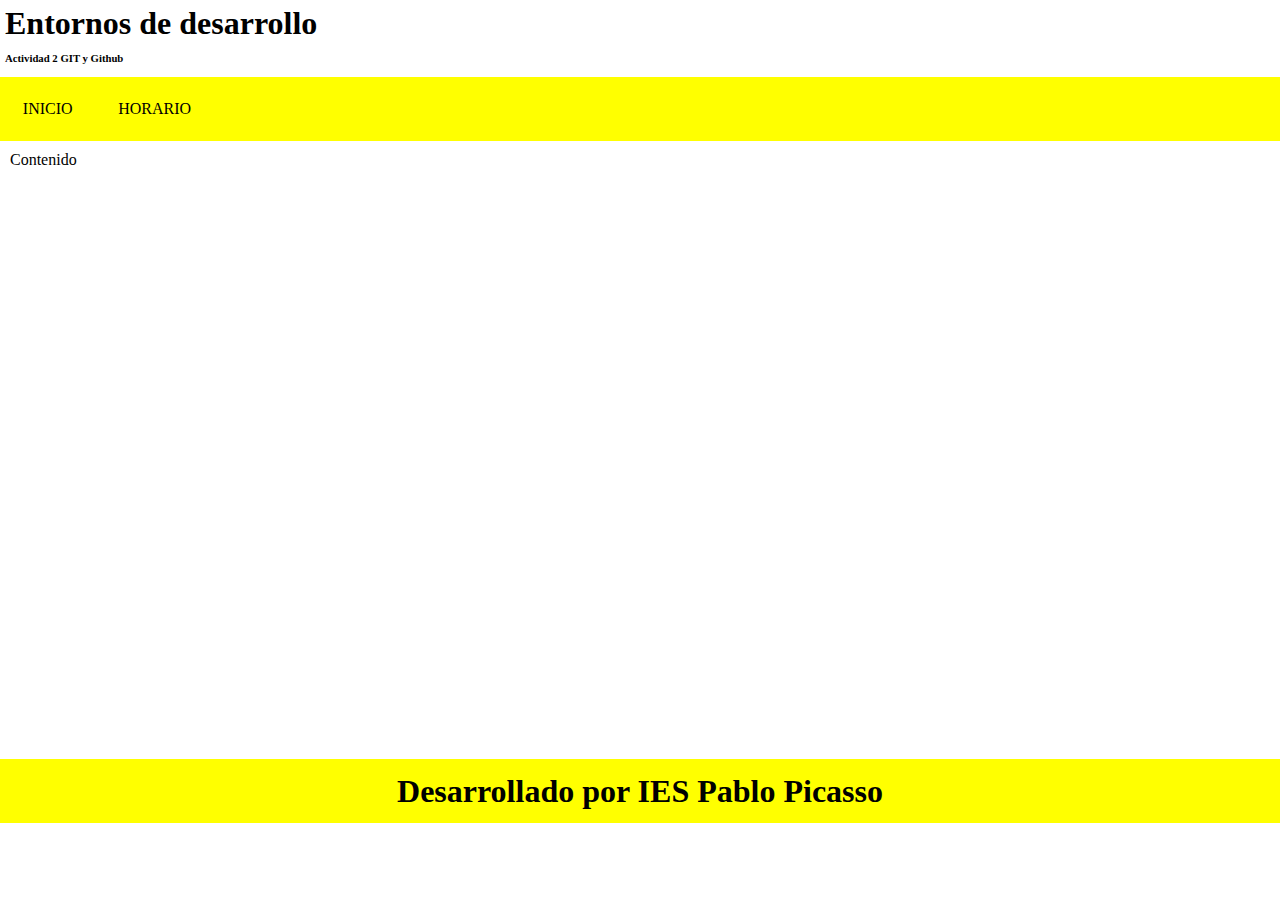
==== index.html @ d3569c21 "Añadimos pagina web" ====
<!DOCTYPE html>
<html lang="es">
<head>
    <link rel="stylesheet" href="./styles/styles.css">
    <meta charset="UTF-8">
    <meta name="viewport" content="width=device-width, initial-scale=1.0">

</head>

<body>
    <header>
        <h1>Entornos de desarrollo</h1>
        <h6>Actividad 2 GIT y Github</h6>

    </header>

    <header class="nav">
        <div><p>INICIO</p></div>
        <div><p>HORARIO</p></div>

    </header>

    <section>
        <p>Contenido</p>

    </section>

    <footer>
        <h1>Desarrollado por IES Pablo Picasso</h1>
    </footer>







</body>


















</html>
---- styles/styles.css ----
*{
    margin: 0;
    padding: 0;
    color: #000000;
}

header{
    background-color: #ffffff;
    height: 1vw;
    width: 100vw;

    display: flex;
    flex-direction: column;
}

h1, h6 {
    margin: 5px;
}

.nav {
    background-color: yellow;
    height: 5vw;
    margin-top: 5vw;

    display: flex;
    flex-direction: row;
    justify-content: left;
    align-items: center;
}

.nav>div{
    height: 1vw;
    margin: 1vw;

    display: flex;
    justify-content: center;
    align-items: center;
}

footer{
    background-color: yellow;
    height: 5vw;
    width: 100vw;

    display: flex;
    justify-content: center;
    align-items: center;
}

section {
    height:67.6vh;
    width: 100w;
}

p {
    margin: 10px;
}
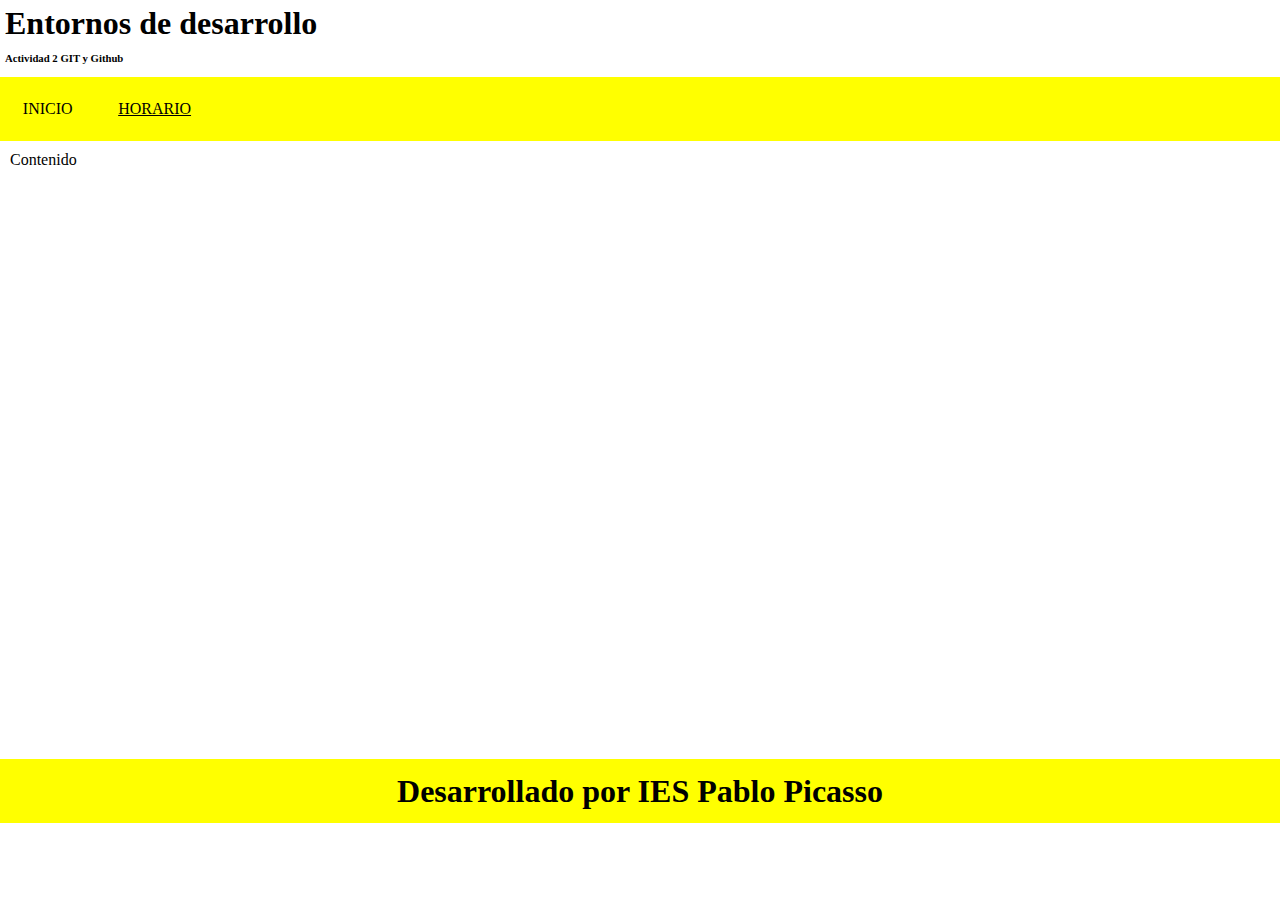
==== commit b32baa77: "Creamos la pagina horario" ====
--- a/index.html
+++ b/index.html
@@ -16,7 +16,7 @@
 
     <header class="nav">
         <div><p>INICIO</p></div>
-        <div><p>HORARIO</p></div>
+        <div><p><a href="./index 2.html">HORARIO</a></p></div>
 
     </header>
 
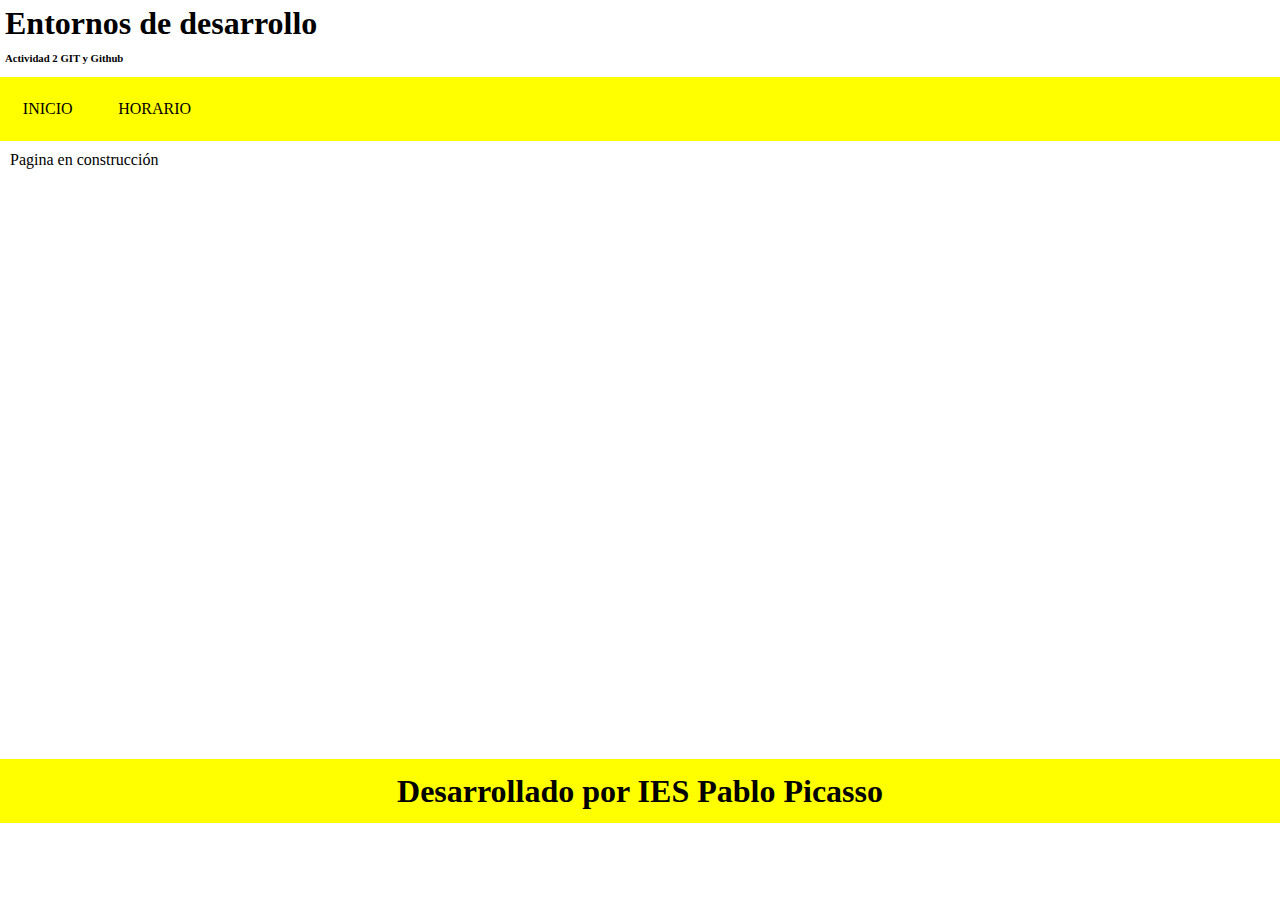
==== commit c8c2ef55: "cambios" ====
--- a/index.html
+++ b/index.html
@@ -16,12 +16,12 @@
 
     <header class="nav">
         <div><p>INICIO</p></div>
-        <div><p><a href="./index 2.html">HORARIO</a></p></div>
+        <div><p>HORARIO</p></div>
 
     </header>
 
     <section>
-        <p>Contenido</p>
+        <p>Pagina en construcción</p>
 
     </section>
 
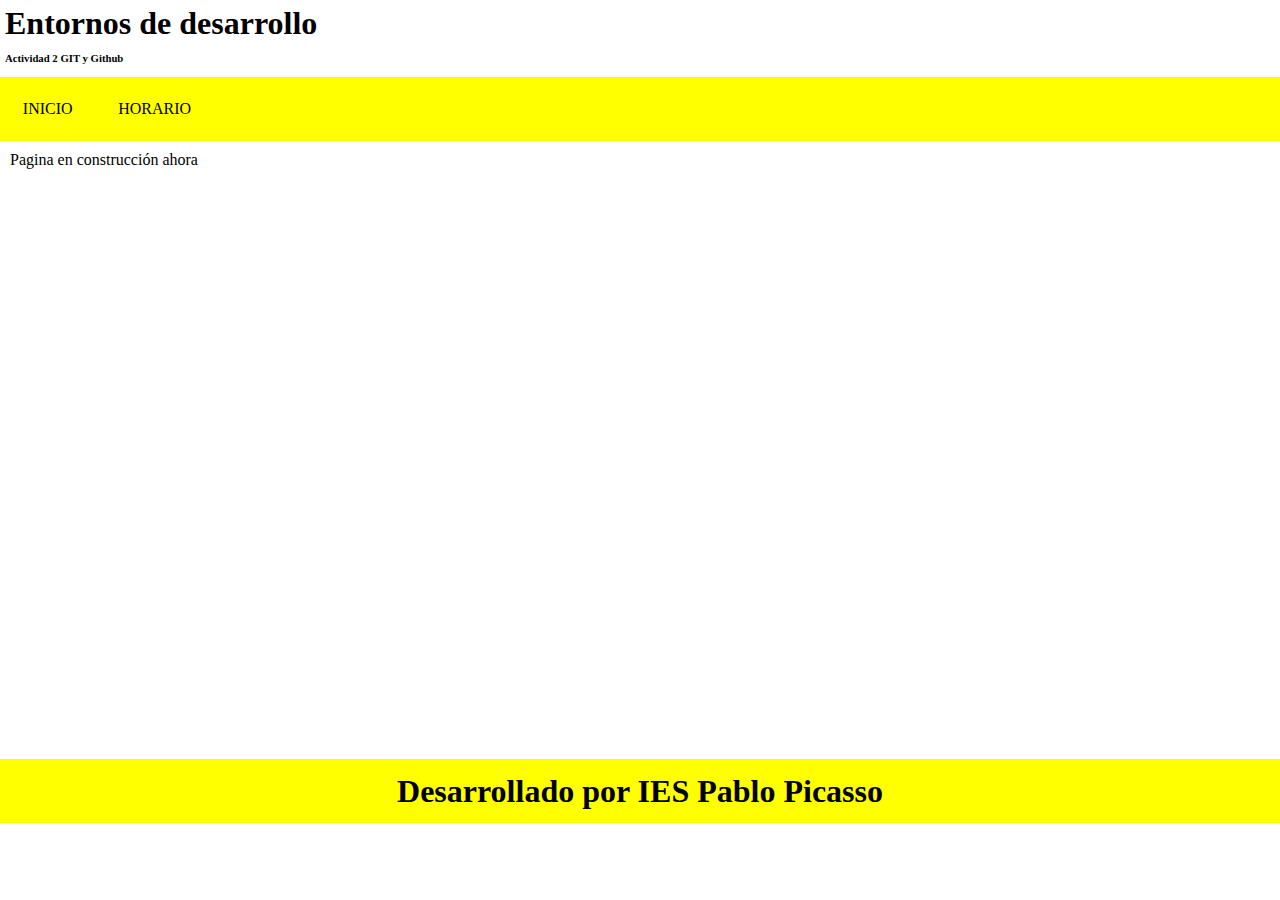
==== commit 9f81b6c0: "modificado index" ====
--- a/index.html
+++ b/index.html
@@ -21,7 +21,7 @@
     </header>
 
     <section>
-        <p>Pagina en construcción</p>
+        <p>Pagina en construcción ahora</p>
 
     </section>
 
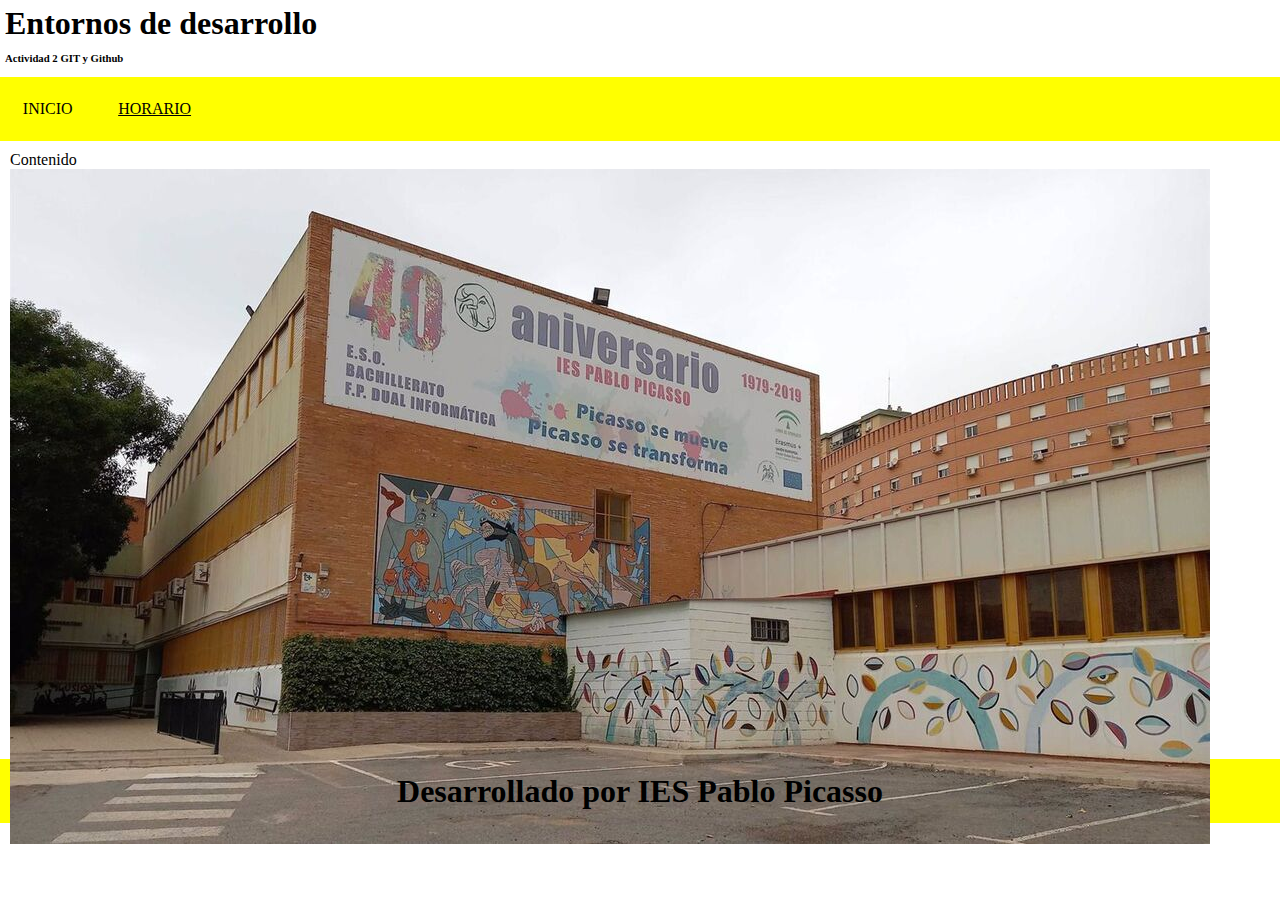
==== commit f1dca5c1: "añadido imagen" ====
--- a/index.html
+++ b/index.html
@@ -16,12 +16,14 @@
 
     <header class="nav">
         <div><p>INICIO</p></div>
-        <div><p>HORARIO</p></div>
+        <div><p><a href="./index 2.html">HORARIO</a></p></div>
 
     </header>
 
     <section>
-        <p>Pagina en construcción ahora</p>
+        <p>Contenido <br>
+        <img src="./images/Fachada-Pablo-Ruiz-Picasso-Malaga_1695441590_161190903_1200x675.jpg"></p>
+
 
     </section>
 
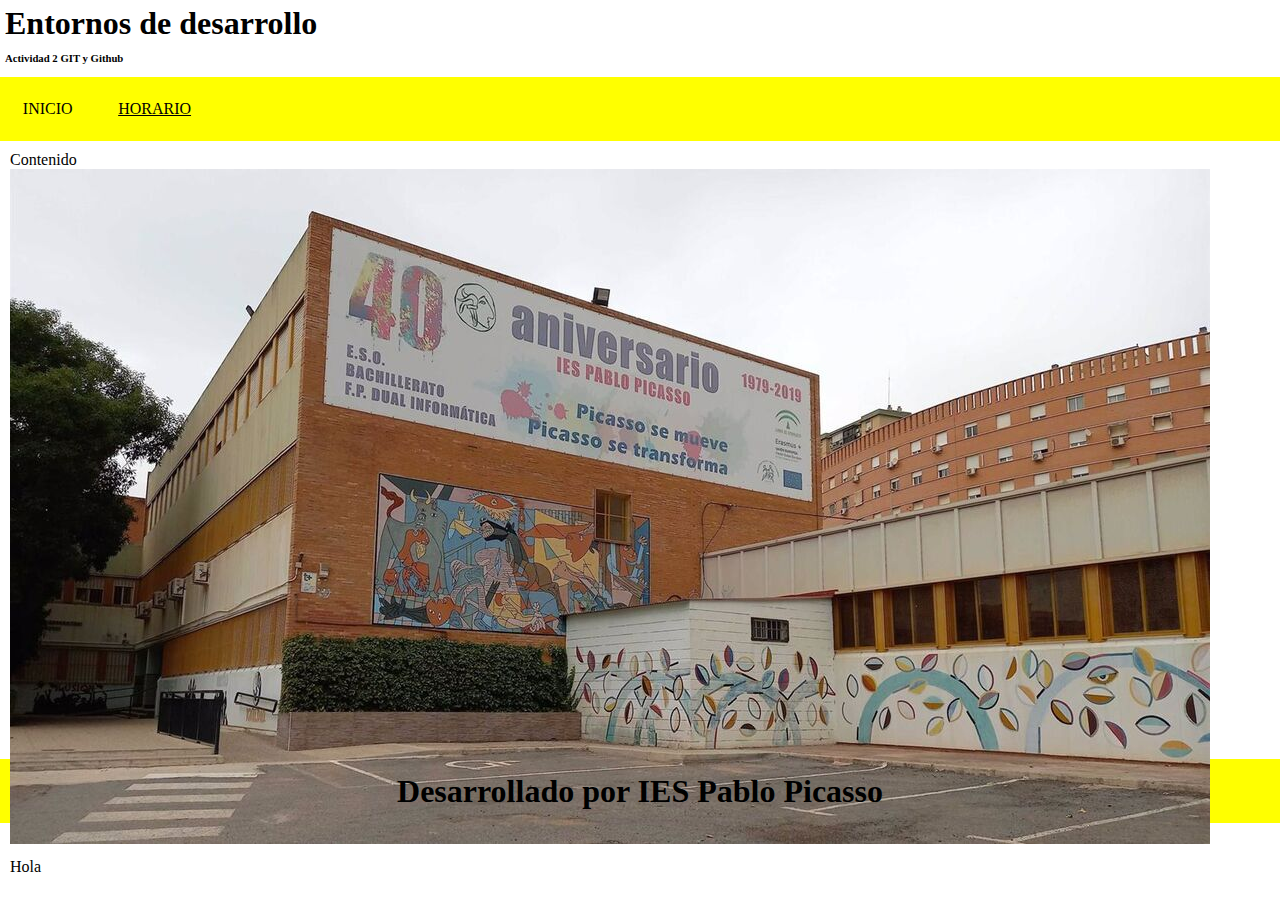
==== commit 3a21fb56: "Cambio Proyecto Padilla" ====
--- a/index.html
+++ b/index.html
@@ -23,6 +23,7 @@
     <section>
         <p>Contenido <br>
         <img src="./images/Fachada-Pablo-Ruiz-Picasso-Malaga_1695441590_161190903_1200x675.jpg"></p>
+        <p>Hola</p>
 
 
     </section>
